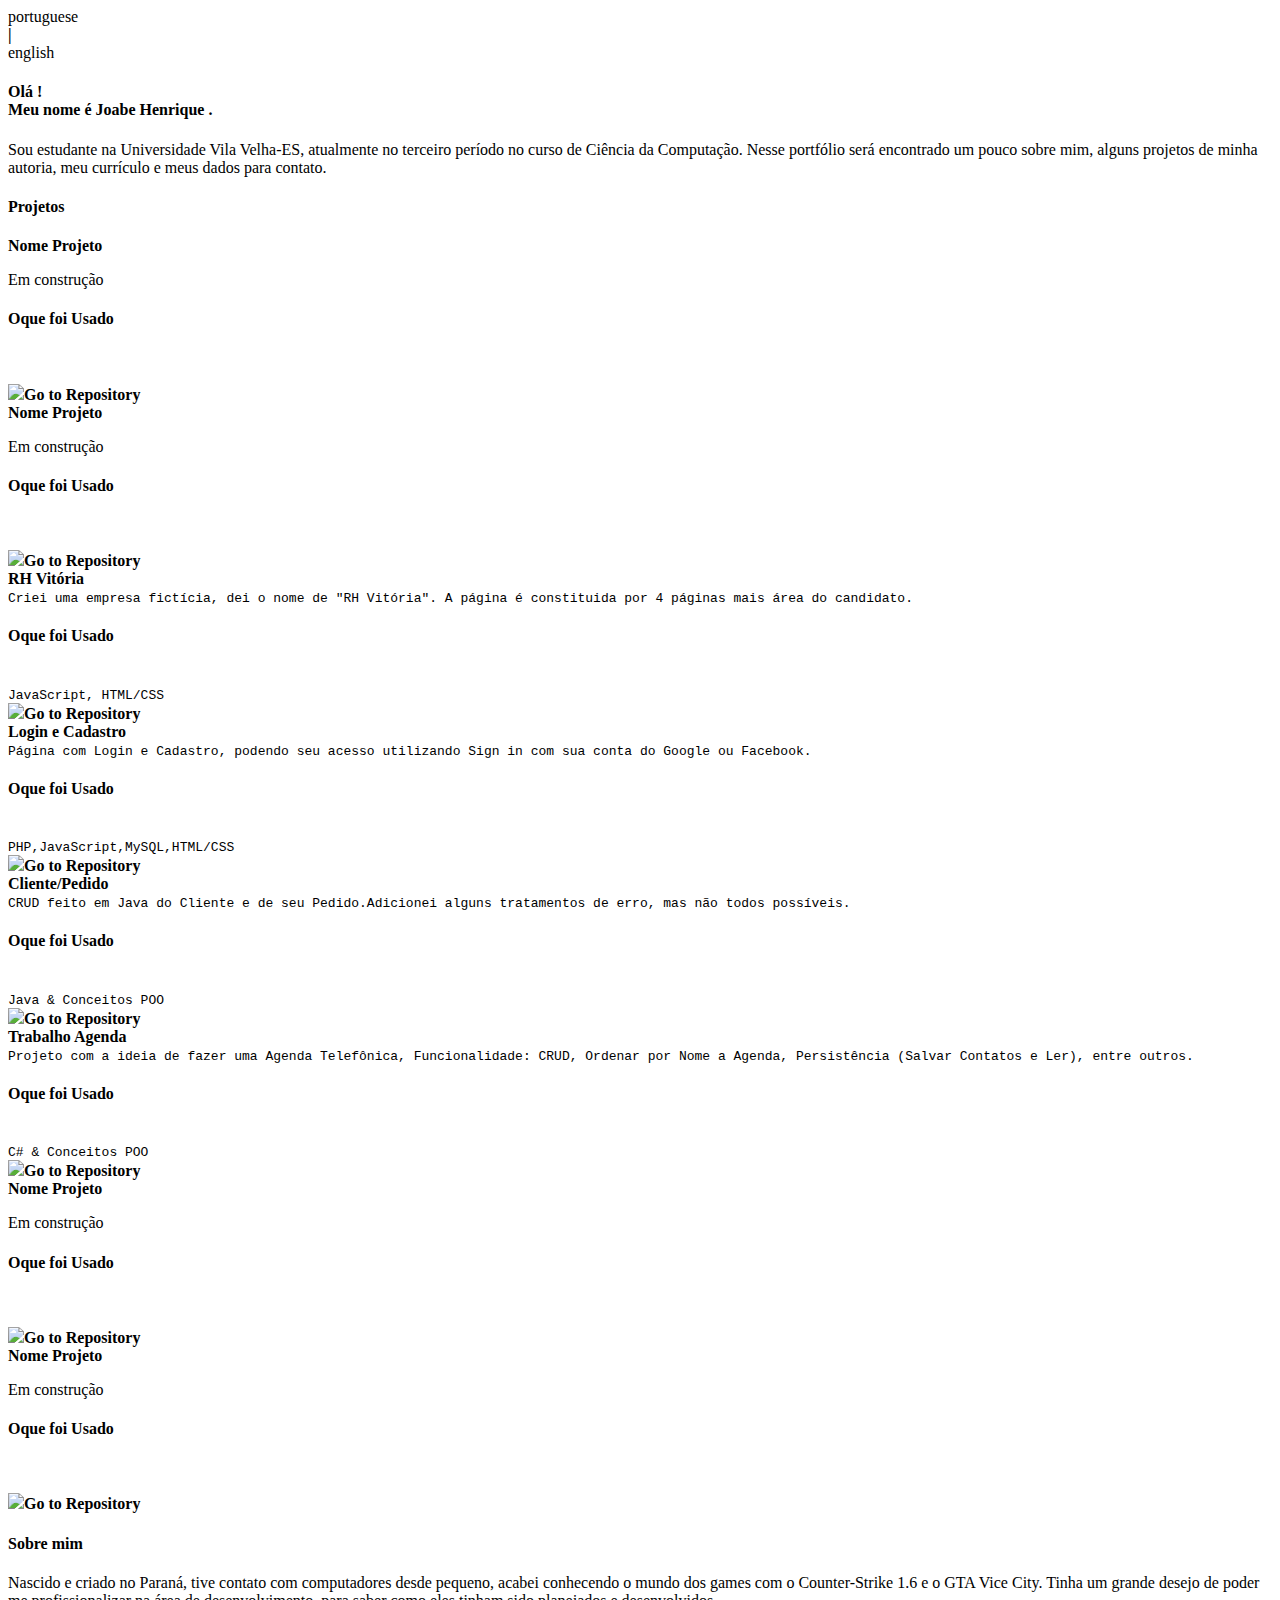
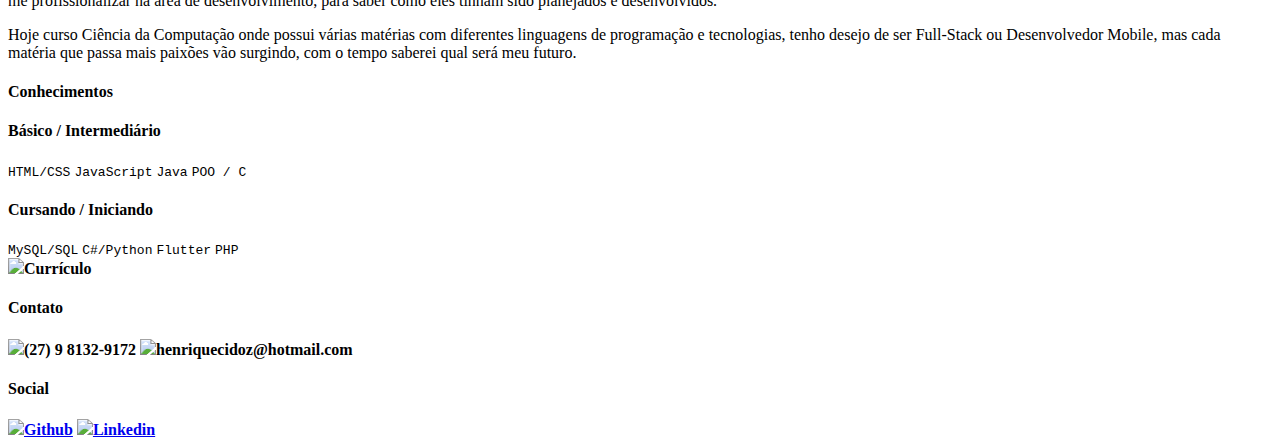
==== index.html @ baad6de0 "update" ====
<!DOCTYPE html>
<html lang="pt-br">
<head>
    <meta charset="UTF-8">
    <meta name="viewport" content="width=device-width, initial-scale=1.0">
    <script type="text/javascript" src="https://code.jquery.com/jquery-1.11.0.min.js"></script>
    <script type="text/javascript" src="https://code.jquery.com/jquery-migrate-1.2.1.min.js"></script>
    <script type="text/javascript" src="slick-1.8.1/slick/slick.js"></script>
    <script type="text/javascript" src="slick-1.8.1/slick/slick.min.js"></script>
    <script type="text/javascript" src="javas.js"></script>
    <link rel="shortcut icon" href="image/icon.png" >
    <link href="https://fonts.googleapis.com/css2?family=PT+Sans&display=swap" rel="stylesheet">
    <link href="https://fonts.googleapis.com/css2?family=Amiri&family=Fira+Code:wght@500&family=PT+Sans&family=PT+Serif:ital,wght@1,400;1,700&family=Teko&family=Varela+Round&display=swap" rel="stylesheet">
    <link href="https://fonts.googleapis.com/css2?family=PT+Sans&family=Teko&family=Varela+Round&display=swap" rel="stylesheet">
    <link rel="stylesheet" href="slick-1.8.1/slick/slick.css">
    <link rel="stylesheet" href="slick-1.8.1/slick/slick-theme.css">
    <link href="style.css" rel="stylesheet">
    <title>Portfólio</title>
</head>
<body>
    <div class="div_lang">
        <div class="div_lang_text">portuguese</div>
            <strong class="div_lang_text">|</strong>
        <div class="div_lang_text">english</div>
    </div>
    
    <header class="header">
        <div class="div_pic"></div>
    </header>
    <div class="left"></div>
    <main class="main">
        <div class="main_background">    
            <section class="secao">
                <div class="secao_text_header">
                    <h4>Olá ! <br> Meu nome é Joabe Henrique .</h4>
                    <p>Sou estudante na Universidade Vila Velha-ES, atualmente no terceiro período no curso de Ciência da Computação. Nesse portfólio será encontrado um pouco sobre mim, alguns projetos de minha autoria, meu currículo e meus dados para contato.</p>
                </div>
                
                <h4 >Projetos</h4>
                <div class="secao_content_carousel">
                    <div class="secao_project">
                        <div>
                            <div>
                                <div id="header">
                                    <strong id="name">Nome Projeto</strong>
                                </div>
                                <div id="content">
                                    <p>Em construção </p>
                                </div>
                                <div id="used">
                                    <h4>Oque foi Usado</h4><br>
                                    <p></p>
                                </div>
                                <div id="repository">
                                    <strong id="name_git"><img src="image/github.png">Go to Repository</strong>
                                </div>
                            </div>
                        </div>
                        <div>
                            <div>
                                <div id="header">
                                    <strong id="name">Nome Projeto</strong>
                                </div>
                                <div id="content">
                                    <p>Em construção</p>
                                </div>
                                <div id="used">
                                    <h4>Oque foi Usado</h4><br>
                                    <p></p>
                                </div>
                                <div id="repository">
                                    <strong id="name_git"><img src="image/github.png">Go to Repository</strong>
                                </div>
                            </div>
                        </div>
                        <div>
                            <div>
                                <div id="header">
                                    <strong id="name">RH Vitória</strong>
                                </div>
                                <div id="content">
                                    <code id="content">Criei uma empresa fictícia, dei o nome de "RH Vitória". A página é constituida por 4 páginas mais área do candidato.</code>
                                </div>
                                <div id="used">
                                    <h4>Oque foi Usado</h4><br>
                                    <code id="used">JavaScript, HTML/CSS</code>
                                </div>
                                <div class="github" id="repository" data-arg="RHVitoria">
                                    <strong id="name_git"><img src="image/github.png">Go to Repository</strong>
                                </div>
                            </div>
                        </div>
                        <div >
                            <div>
                                <div id="header">
                                    <strong id="name">Login e Cadastro</strong>
                                </div>
                                <div id="content">
                                    <code id="content"> Página com Login e Cadastro, podendo seu acesso utilizando Sign in com sua conta do Google ou Facebook.</code>
                                </div>
                                <div id="used">
                                    <h4>Oque foi Usado</h4><br>
                                    <code id="used">PHP,JavaScript,MySQL,HTML/CSS</code>
                                </div>
                                <div class="github" id="repository" data-arg="LoginCadastro">
                                    <strong id="name_git"><img src="image/github.png">Go to Repository</strong>
                                </div>
                            </div>
                        </div>
                        <div>
                            <div>
                                <div id="header">
                                    <strong id="name">Cliente/Pedido</strong>
                                </div>
                                <div id="content">
                                    <code id="content">CRUD feito em Java do Cliente e de seu Pedido.Adicionei alguns tratamentos de erro, mas não todos possíveis.</code>
                                </div>
                                <div id="used">
                                    <h4>Oque foi Usado</h4><br>
                                    <code id="used">Java & Conceitos POO</code>
                                </div>
                                <div class="github" id="repository" data-arg="CRUDClientePedidos">
                                    <strong id="name_git"><img src="image/github.png">Go to Repository</strong>
                                </div>
                            </div>
                        </div>
                        <div>
                            <div>
                                <div id="header">
                                    <strong id="name">Trabalho Agenda</strong>
                                </div>
                                <div id="content">
                                    <code id="used">Projeto com a ideia de fazer uma Agenda Telefônica, Funcionalidade: CRUD, Ordenar por Nome a Agenda, Persistência (Salvar Contatos e Ler), entre outros.</code>
                                </div>
                                <div id="used">
                                    <h4>Oque foi Usado</h4><br>
                                    <code id="used">C#  & Conceitos POO</code>
                                </div>
                                <div class="github" id="repository" data-arg="TrabalhoAgenda2">
                                    <strong id="name_git"><img src="image/github.png">Go to Repository</strong>
                                </div>
                            </div>
                        </div>
                        <div>
                            <div>
                                <div id="header">
                                    <strong id="name">Nome Projeto</strong>
                                </div>
                                <div id="content">
                                    <p>Em construção</p>
                                </div>
                                <div id="used">
                                    <h4>Oque foi Usado</h4><br>
                                    <p></p>
                                </div>
                                <div id="repository">
                                    <strong id="name_git"><img src="image/github.png">Go to Repository</strong>
                                </div>
                            </div>
                        </div>
                        <div>
                            <div>
                                <div id="header">
                                    <strong id="name">Nome Projeto</strong>
                                </div>
                                <div id="content">
                                    <p>Em construção</p>
                                </div>
                                <div id="used">
                                    <h4>Oque foi Usado</h4><br>
                                    <p></p>
                                </div>
                                <div id="repository">
                                    <strong id="name_git"><img src="image/github.png">Go to Repository</strong>
                                </div>
                            </div>
                        </div>
                    </div>
                </div>
                <div class="secao_text_about">
                    <h4>Sobre mim</h4>
                    <p>Nascido e criado no Paraná, tive contato com computadores desde pequeno, acabei conhecendo o mundo dos games com o Counter-Strike 1.6 e o GTA Vice City. Tinha um grande desejo de poder me profissionalizar na área de desenvolvimento, para saber como eles tinham sido planejados e desenvolvidos.</p><p> Hoje curso Ciência da Computação onde possui várias matérias com diferentes linguagens de programação e tecnologias, tenho desejo de ser Full-Stack ou Desenvolvedor Mobile, mas cada matéria que passa mais paixões vão surgindo, com o tempo saberei qual será meu futuro.</p>
                </div>
                <h4>Conhecimentos</h4>
                <div class="secao_content">
                    <div class="secao_content_background">
                        <div class="secao_content_data">
                            <div id="header">
                                <h4>Bás&shy;ico / Interme&shy;diário</h4>
                            </div>
                            <div id="content">
                                <code>HTML/CSS</code>
                                <code>JavaScript</code>
                                <code>Java</code>
                                <code>POO / C</code>
                            </div>
                        </div>
                    </div>
                    <div class="secao_content_background">
                        <div class="secao_content_data">
                            <div id="header">
                                <h4>Cursando / Iniciando</h4>
                            </div>
                            <div id="content">
                                <code>MySQL/SQL</code>
                                <code>C#/Python</code>
                                <code>Flutter</code>
                                <code>PHP</code>
                            </div>
                        </div>
                    </div>
                </div>
                <div class="secao_curriculo">
                    <img src="image/portfolio.png"><strong>Currículo</strong>
                </div>
                <div class="secao_contact" >
                    <div>
                        <h4>Contato</h4>
                        <div class="secao_contact_data">    
                            <strong><img src="image/whatsapp.png">(27) 9 &shy;8132&shy;-9172</strong>
                            <strong><img src="image/o-email.png">hen&shy;ri&shy;que&shy;cidoz&shy;@hot&shy;mail&shy;.com</strong>
                        </div>
                    </div>
                    <div>
                        <h4>Social</h4>
                        <div class="secao_contact_data">
                            <strong><img src="image/github.png"><a href="https://github.com/henriquecido" target="_blank">Github</a></strong>
                            <strong><img src="image/linkedin.png"><a href="https://www.linkedin.com/in/joabe-henrique-73144a15b/" target="_blank">Linkedin</a></strong>
                        </div>
                    </div>
                </div>
            </section>
        </div>   
    </main>
    <div class="right"></div>
    <footer class="footer"></footer>
    
</body>
</html>
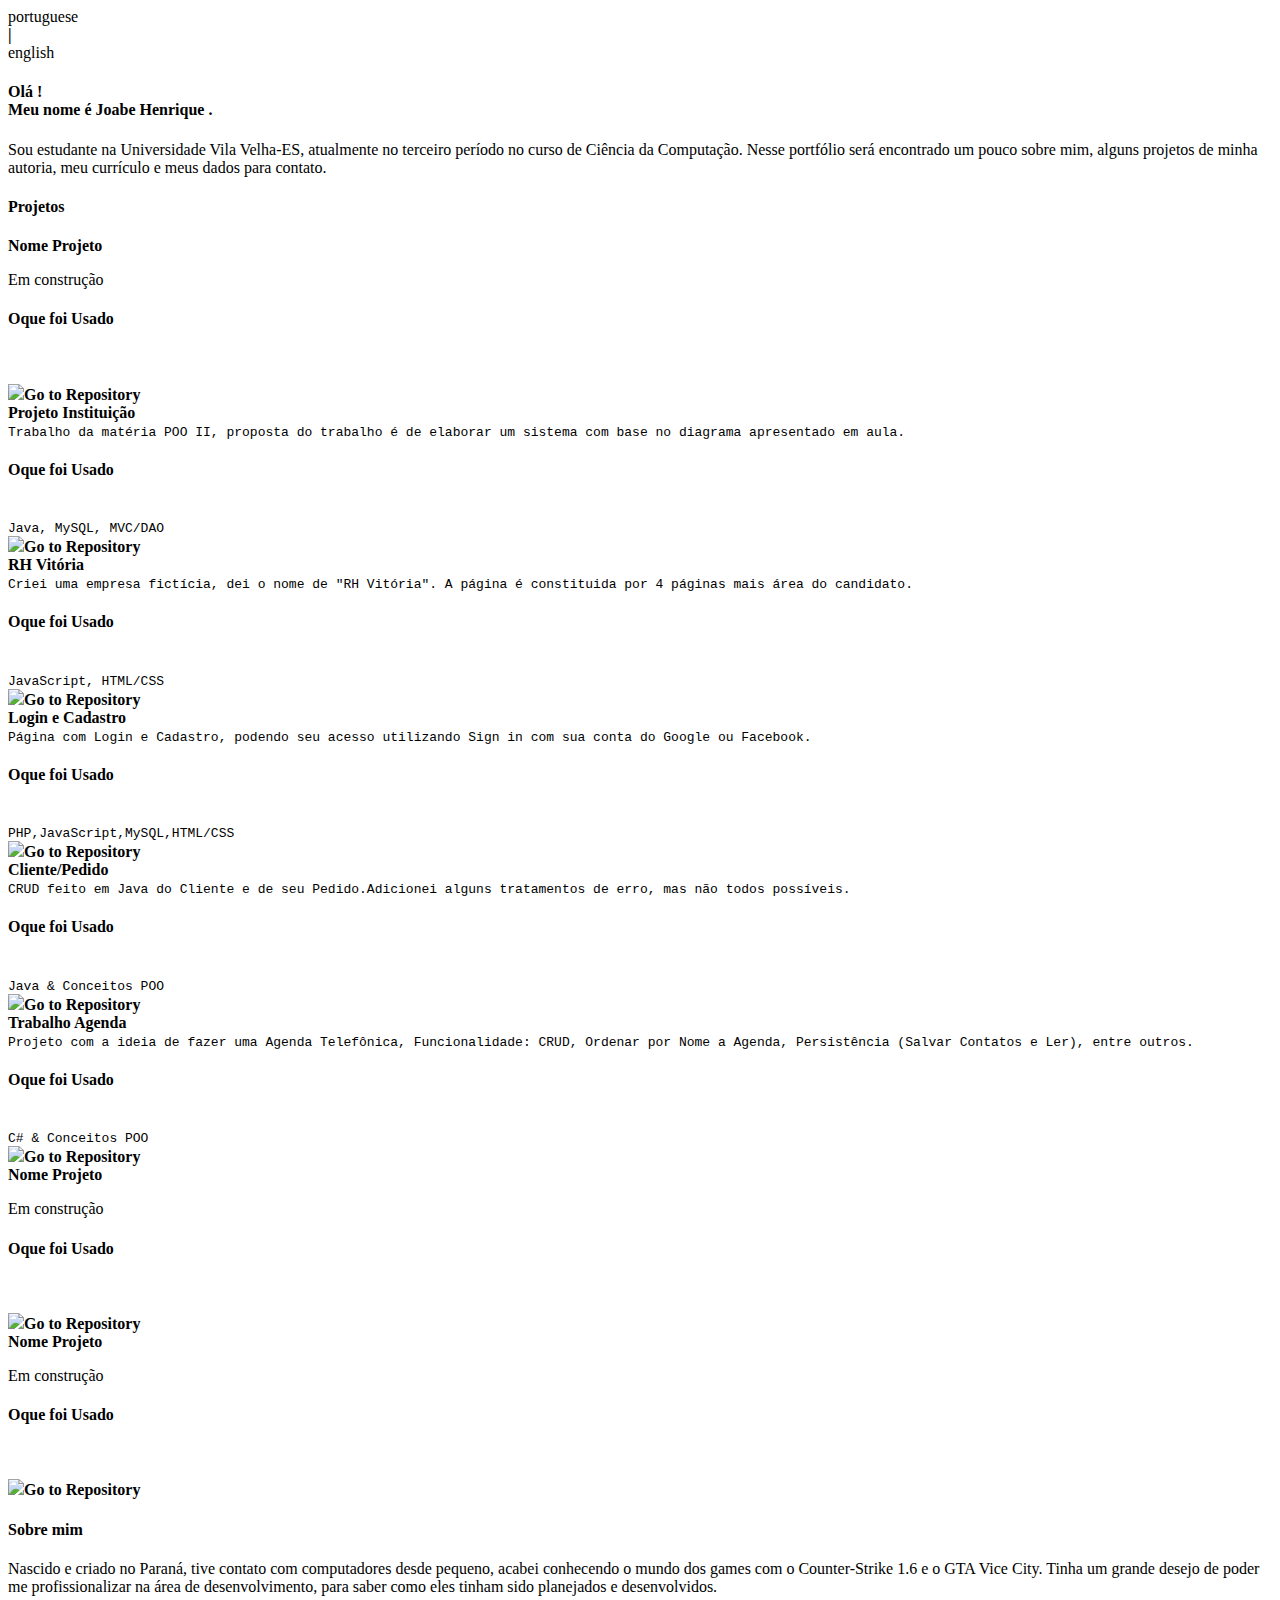
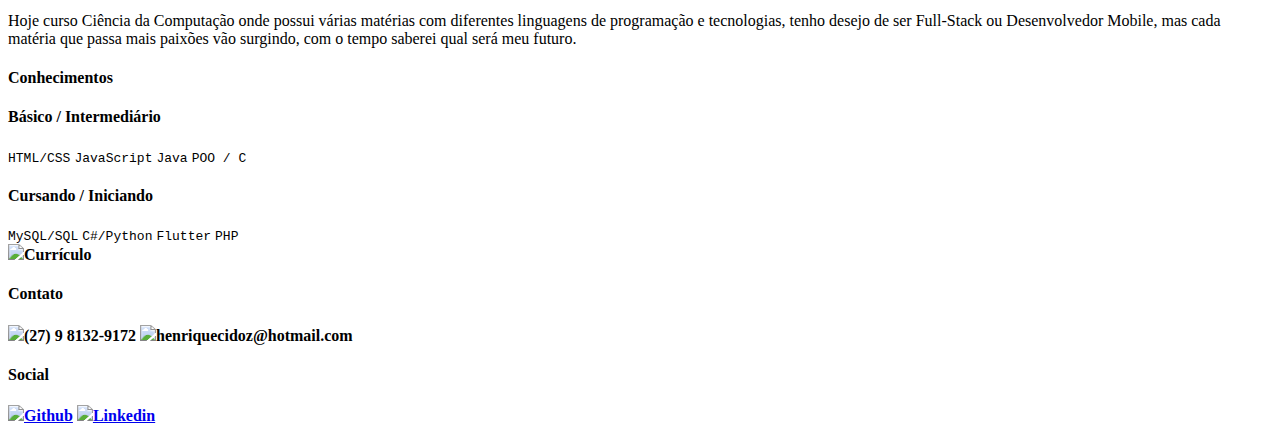
==== commit 78e1c479: "add project" ====
--- a/index.html
+++ b/index.html
@@ -59,16 +59,16 @@
                         <div>
                             <div>
                                 <div id="header">
-                                    <strong id="name">Nome Projeto</strong>
-                                </div>
-                                <div id="content">
-                                    <p>Em construção</p>
-                                </div>
-                                <div id="used">
-                                    <h4>Oque foi Usado</h4><br>
-                                    <p></p>
-                                </div>
-                                <div id="repository">
+                                    <strong id="name">Projeto Instituição</strong>
+                                </div>
+                                <div id="content">
+                                    <code id="content">Trabalho da matéria POO II, proposta do trabalho é de elaborar um sistema com base no diagrama apresentado em aula.</code>
+                                </div>
+                                <div id="used">
+                                    <h4>Oque foi Usado</h4><br>
+                                    <code id="used">Java, MySQL, MVC/DAO</code>
+                                </div>
+                                <div class="github" id="repository" data-arg="TrabalhoInstituicao">
                                     <strong id="name_git"><img src="image/github.png">Go to Repository</strong>
                                 </div>
                             </div>
